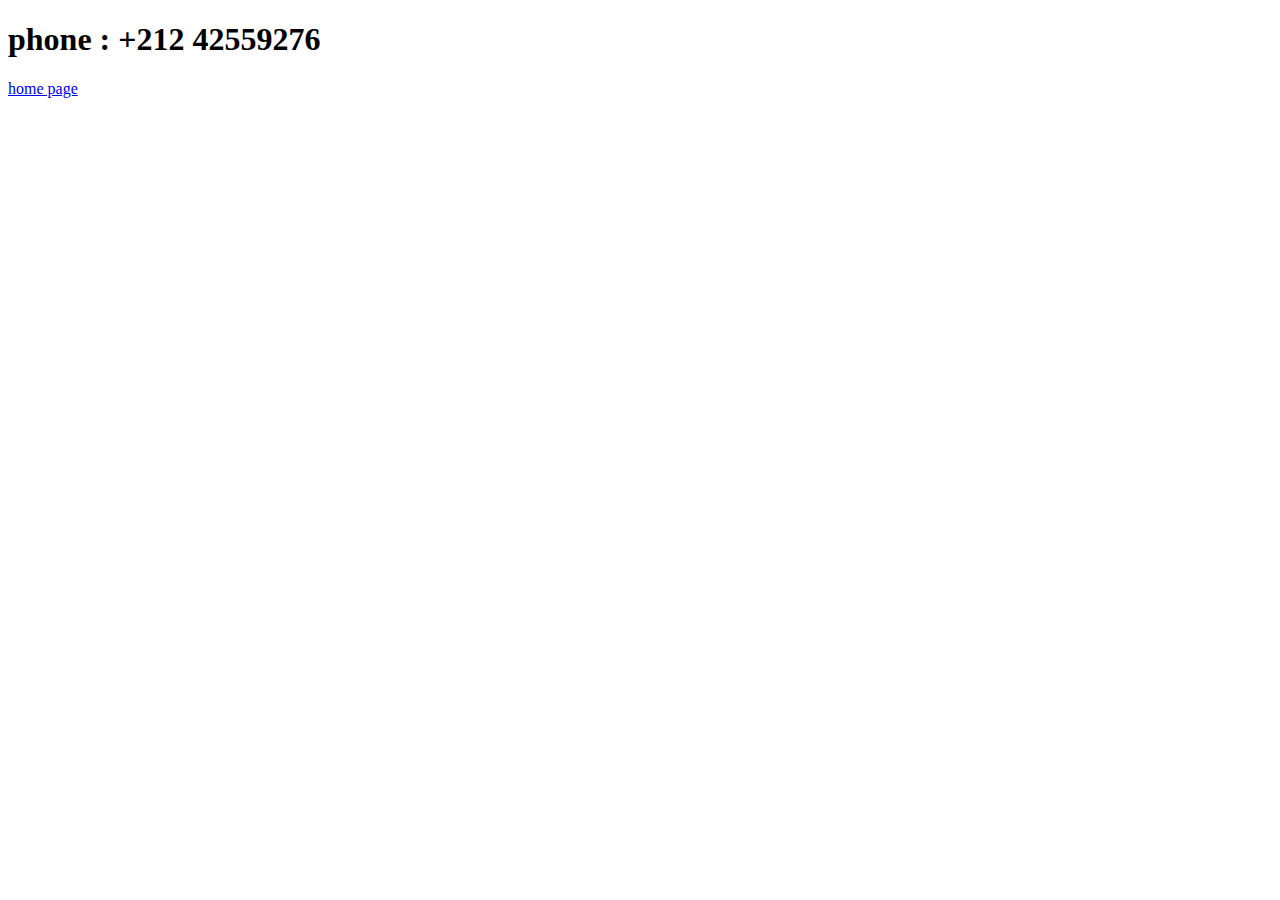
==== phone.html @ 12ea9947 "Add initial CV website files" ====
<!DOCTYPE html>
<html lang="en">
<head>
    <meta charset="UTF-8">
    <meta http-equiv="X-UA-Compatible" content="IE=edge">
    <meta name="viewport" content="width=device-width, initial-scale=1.0">
    <title>Document</title>
</head>
<body>
    <h1>phone : +212 42559276</h1>
    <a href="index.html">home page </a>

</body>
</html>
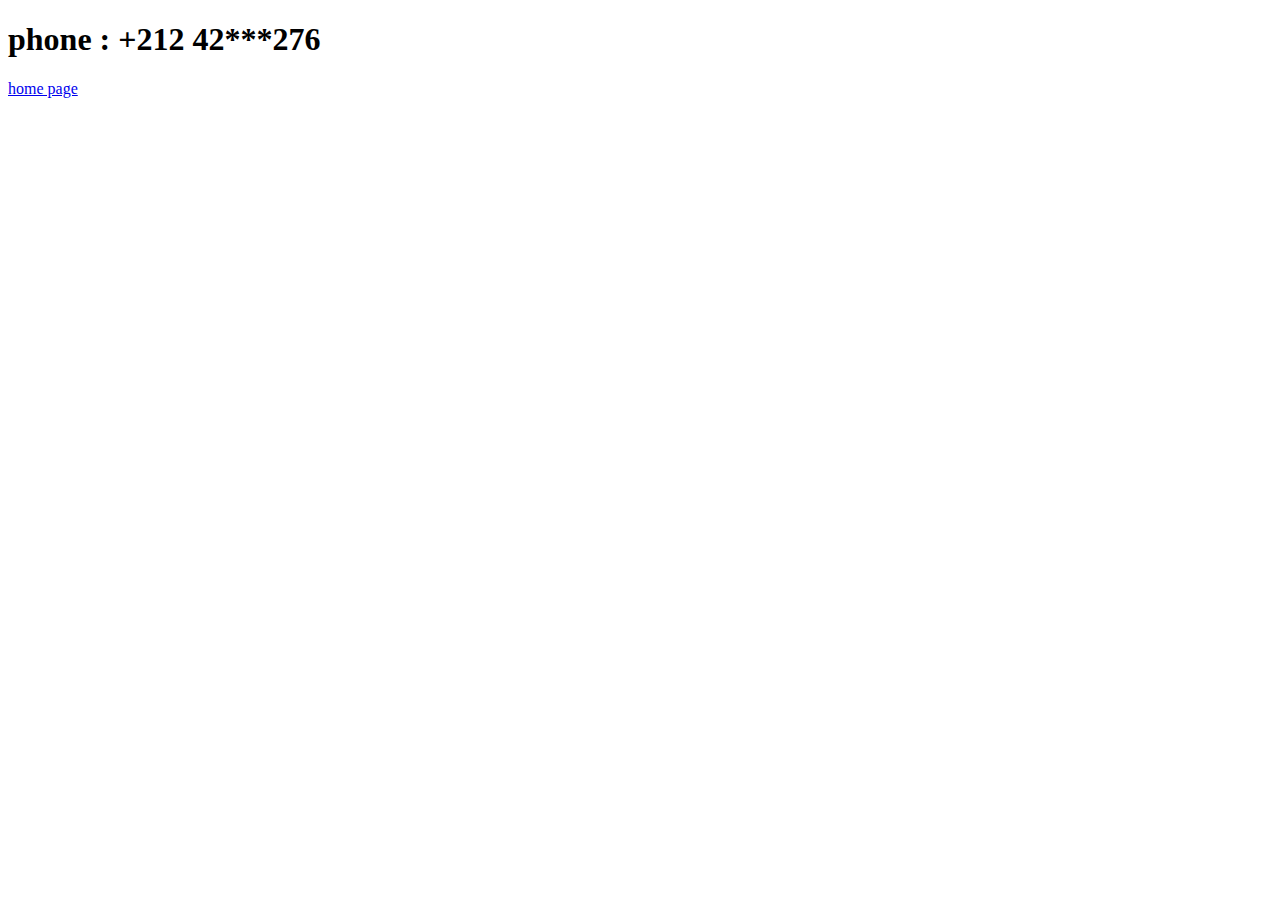
==== commit 6de440fe: "phone number" ====
--- a/phone.html
+++ b/phone.html
@@ -7,8 +7,8 @@
     <title>Document</title>
 </head>
 <body>
-    <h1>phone : +212 42559276</h1>
+    <h1>phone : +212 42***276</h1>
     <a href="index.html">home page </a>
 
 </body>
-</html>+</html>
